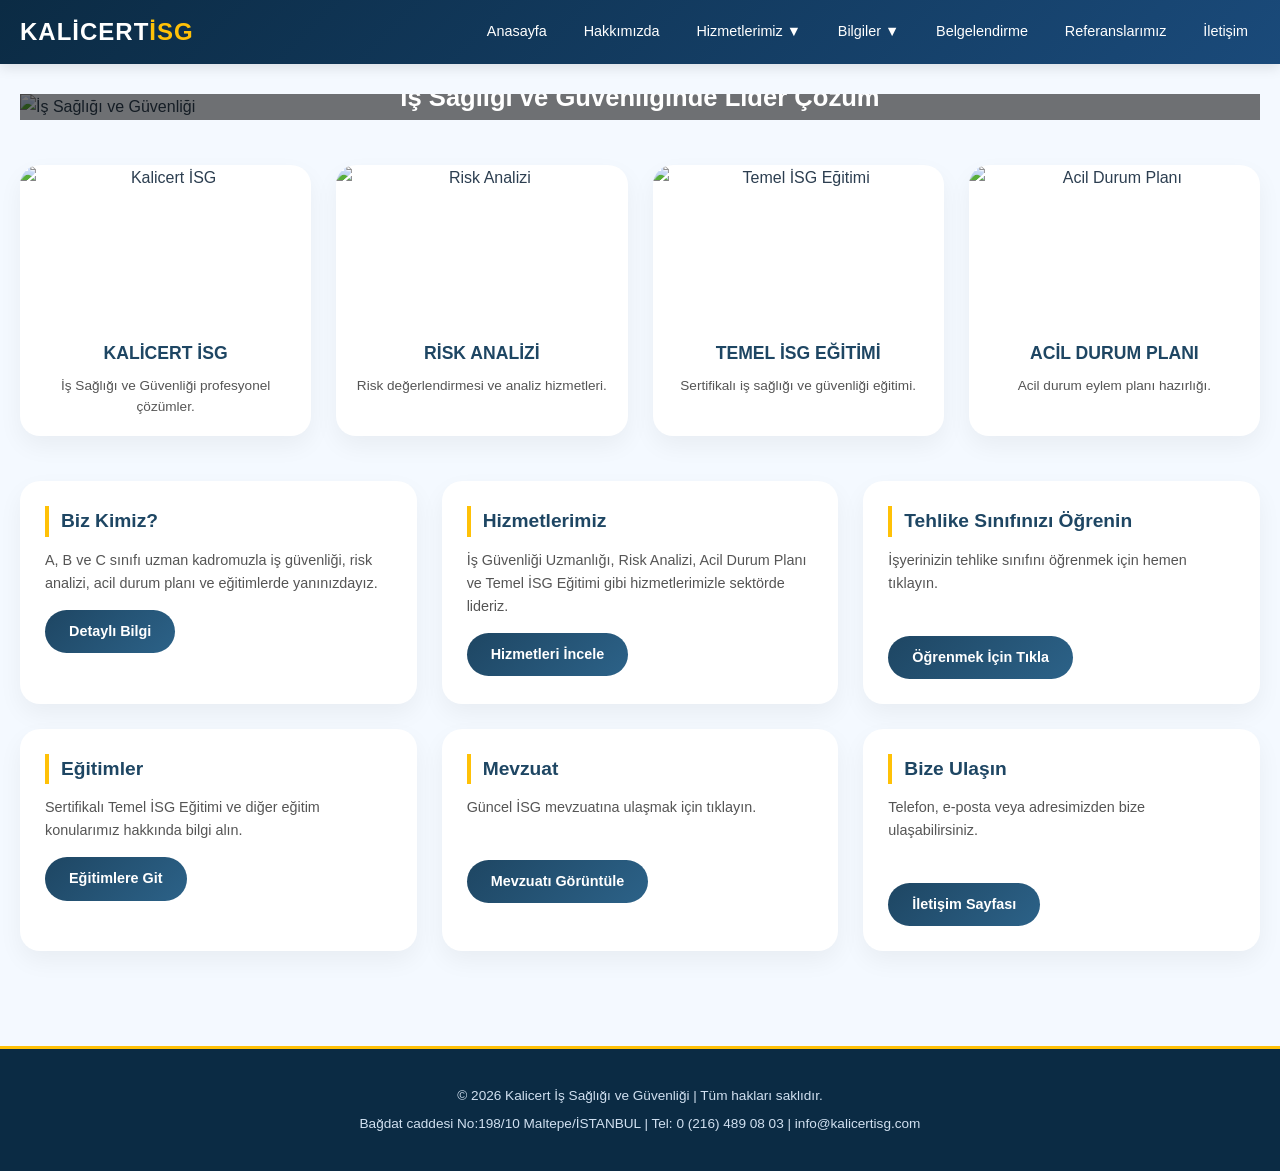
==== index.html @ 81f05bde "Add files via upload" ====
<!DOCTYPE html>
<html lang="tr">
<head>
    <meta charset="UTF-8">
    <meta name="viewport" content="width=device-width, initial-scale=1.0, user-scalable=yes">
    <title>Kalicert İSG | İş Sağlığı ve Güvenliği</title>
    <link rel="stylesheet" href="style.css">
</head>
<body>

<header>
    <div class="container">
        <nav>
            <div class="logo">KALİCERT<span>İSG</span></div>
            <button class="menu-toggle" id="menuToggle">
                <span></span><span></span><span></span>
            </button>
            <ul class="nav-links" id="navLinks">
                <li><a href="index.html">Anasayfa</a></li>
                <li><a href="hakkimizda.html">Hakkımızda</a></li>
                <li class="dropdown">
                    <a href="javascript:void(0)" class="dropdown-btn">Hizmetlerimiz ▼</a>
                    <div class="dropdown-content">
                        <a href="is-guvenligi-uzmani.html">İŞ GÜVENLİĞİ UZMANI</a>
                        <a href="risk-analizi.html">RİSK ANALİZİ & DEĞ.</a>
                        <a href="acil-durum.html">ACİL DURUM EYLEM PLANI</a>
                        <a href="temel-isg-egitimi.html">TEMEL İSG EĞİTİMİ</a>
                    </div>
                </li>
                <li class="dropdown">
                    <a href="javascript:void(0)" class="dropdown-btn">Bilgiler ▼</a>
                    <div class="dropdown-content">
                        <a href="tehlike-sinifi.html">TEHLİKE SINIFINIZI ÖĞRENİN</a>
                        <a href="mevzuat.html">MEVZUAT</a>
                        <a href="calisma-suresi.html">ÇALIŞMA SÜRESİ HES.</a>
                    </div>
                </li>
                <li><a href="belgelendirme.html">Belgelendirme</a></li>
                <li><a href="referanslar.html">Referanslarımız</a></li>
                <li><a href="iletisim.html">İletişim</a></li>
            </ul>
        </nav>
    </div>
</header>

<main>
    <div class="container">
        <!-- SLIDER -->
        <div class="slider-container">
            <div class="slider" id="slider">
                <div class="slide">
                    <img src="images/anasayfa_lider.jpg" alt="İş Sağlığı ve Güvenliği">
                    <div class="slide-content">
                        <h2>İş Sağlığı ve Güvenliğinde Lider Çözüm</h2>
                        <p>Profesyonel kadro ile işyerinizi güvence altına alın</p>
                    </div>
                </div>
                <div class="slide">
                    <img src="images/anasayfa_analiz.jpg" alt="Risk Analizi">
                    <div class="slide-content">
                        <h2>Risk Analizi ve Değerlendirmesi</h2>
                        <p>Tehlikeleri önceden tespit edin, riskleri yönetin</p>
                    </div>
                </div>
                <div class="slide">
                    <img src="images/anasayfa_sertifika.jpg" alt="Temel İSG Eğitimi">
                    <div class="slide-content">
                        <h2>Sertifikalı Temel İSG Eğitimi</h2>
                        <p>Çalışanlarınızı bilinçlendirin, kazaları önleyin</p>
                    </div>
                </div>
                <div class="slide">
                    <img src="images/anasayfa_acil.jpg" alt="Acil Durum Planı">
                    <div class="slide-content">
                        <h2>Acil Durum Eylem Planı</h2>
                        <p>Her türlü acil duruma hazırlıklı olun</p>
                    </div>
                </div>
            </div>
        </div>

        <!-- 4 Büyük Kart -->
        <div class="hero-cards">
            <div class="card" onclick="location.href='hizmetlerimiz.html'">
                <div class="card-img"><img src="images/kart-hizmetler.png" alt="Kalicert İSG"></div>
                <h3>KALİCERT İSG</h3>
                <p>İş Sağlığı ve Güvenliği profesyonel çözümler.</p>
            </div>
            <div class="card" onclick="location.href='risk-analizi.html'">
                <div class="card-img"><img src="images/risk.png" alt="Risk Analizi"></div>
                <h3>RİSK ANALİZİ</h3>
                <p>Risk değerlendirmesi ve analiz hizmetleri.</p>
            </div>
            <div class="card" onclick="location.href='temel-isg-egitimi.html'">
                <div class="card-img"><img src="images/egitim2.png" alt="Temel İSG Eğitimi"></div>
                <h3>TEMEL İSG EĞİTİMİ</h3>
                <p>Sertifikalı iş sağlığı ve güvenliği eğitimi.</p>
            </div>
            <div class="card" onclick="location.href='acil-durum.html'">
                <div class="card-img"><img src="images/acil2.png" alt="Acil Durum Planı"></div>
                <h3>ACİL DURUM PLANI</h3>
                <p>Acil durum eylem planı hazırlığı.</p>
            </div>
        </div>

        <!-- Alt Bilgi Blokları -->
        <div class="info-blocks">
            <div class="block"><h3>Biz Kimiz?</h3><p>A, B ve C sınıfı uzman kadromuzla iş güvenliği, risk analizi, acil durum planı ve eğitimlerde yanınızdayız.</p><a href="hakkimizda.html" class="btn">Detaylı Bilgi</a></div>
            <div class="block"><h3>Hizmetlerimiz</h3><p>İş Güvenliği Uzmanlığı, Risk Analizi, Acil Durum Planı ve Temel İSG Eğitimi gibi hizmetlerimizle sektörde lideriz.</p><a href="hizmetlerimiz.html" class="btn">Hizmetleri İncele</a></div>
            <div class="block"><h3>Tehlike Sınıfınızı Öğrenin</h3><p>İşyerinizin tehlike sınıfını öğrenmek için hemen tıklayın.</p><br><a href="tehlike-sinifi.html" class="btn">Öğrenmek İçin Tıkla</a></div>
            <div class="block"><h3>Eğitimler</h3><p>Sertifikalı Temel İSG Eğitimi ve diğer eğitim konularımız hakkında bilgi alın.</p><a href="temel-isg-egitimi.html" class="btn">Eğitimlere Git</a></div>
            <div class="block"><h3>Mevzuat</h3><p>Güncel İSG mevzuatına ulaşmak için tıklayın.</p><br><a href="mevzuat.html" class="btn">Mevzuatı Görüntüle</a></div>
            <div class="block"><h3>Bize Ulaşın</h3><p>Telefon, e-posta veya adresimizden bize ulaşabilirsiniz.</p><br><a href="iletisim.html" class="btn">İletişim Sayfası</a></div>
        </div>
    </div>
</main>

<footer>
    <div class="container">
        <p>© 2026 Kalicert İş Sağlığı ve Güvenliği | Tüm hakları saklıdır.</p>
        <p>Bağdat caddesi No:198/10 Maltepe/İSTANBUL | Tel: 0 (216) 489 08 03 | info@kalicertisg.com</p>
    </div>
</footer>

<script>
    // Mobil Menü
    const menuToggle = document.getElementById('menuToggle');
    const navLinks = document.getElementById('navLinks');
    const dropdownBtns = document.querySelectorAll('.dropdown-btn');

    menuToggle.addEventListener('click', () => {
        navLinks.classList.toggle('active');
    });

    dropdownBtns.forEach(btn => {
        btn.addEventListener('click', (e) => {
            if (window.innerWidth <= 992) {
                e.preventDefault();
                const parent = btn.parentElement;
                parent.classList.toggle('active');
            }
        });
    });

    // Slider
    let slideIndex = 0;
    const slides = document.querySelectorAll('.slide');
    const totalSlides = slides.length;
    const slider = document.getElementById('slider');

    function showSlide() {
        slideIndex++;
        if (slideIndex >= totalSlides) slideIndex = 0;
        slider.style.transform = `translateX(-${slideIndex * 100}%)`;
    }
    setInterval(showSlide, 4000);
</script>
</body>
</html>
---- style.css ----
/* style.css - Kalicert İSG Profesyonel Tasarım v10 (Taşma Sorunu Çözüldü) */

* {
    margin: 0;
    padding: 0;
    box-sizing: border-box;
}

body {
    font-family: 'Segoe UI', 'Poppins', Tahoma, Geneva, Verdana, sans-serif;
    line-height: 1.6;
    color: #2c3e50;
    background: #f4f9ff;
    display: flex;
    flex-direction: column;
    min-height: 100vh;
    overflow-x: hidden;
    width: 100%;
}

.container {
    max-width: 1300px;
    width: 100%;
    margin: 0 auto;
    padding: 0 20px;
}

/* ==================== HEADER ve MOBİL MENÜ ==================== */
header {
    background: linear-gradient(135deg, #0b2b44 0%, #1a4a7a 100%);
    color: white;
    padding: 0.8rem 0;
    position: sticky;
    top: 0;
    z-index: 1000;
    box-shadow: 0 4px 12px rgba(0,0,0,0.1);
    width: 100%;
}

nav {
    display: flex;
    justify-content: space-between;
    align-items: center;
    flex-wrap: wrap;
    width: 100%;
}

.logo {
    font-size: 1.5rem;
    font-weight: 700;
    letter-spacing: 1px;
}

.logo span {
    color: #ffc107;
}

/* Hamburger Menü Butonu */
.menu-toggle {
    display: none;
    flex-direction: column;
    cursor: pointer;
    background: none;
    border: none;
    padding: 8px;
}

.menu-toggle span {
    width: 28px;
    height: 3px;
    background: white;
    margin: 4px 0;
    transition: 0.3s;
    border-radius: 3px;
}

/* Navigasyon Linkleri */
.nav-links {
    display: flex;
    list-style: none;
    gap: 0.8rem;
    flex-wrap: wrap;
}

.nav-links > li > a {
    color: white;
    text-decoration: none;
    font-weight: 500;
    padding: 6px 12px;
    transition: all 0.3s;
    border-radius: 30px;
    display: inline-block;
    font-size: 0.9rem;
}

.nav-links > li > a:hover {
    background: rgba(255,193,7,0.2);
    color: #ffc107;
}

/* Dropdown Menü */
.dropdown {
    position: relative;
    display: inline-block;
}

.dropdown-content {
    display: none;
    position: absolute;
    background-color: #ffffff;
    min-width: 230px;
    box-shadow: 0 12px 25px rgba(0,0,0,0.15);
    z-index: 1001;
    border-radius: 12px;
    top: 35px;
    left: 0;
    overflow: hidden;
    border: 1px solid #e9ecef;
}

.dropdown-content a {
    color: #1e4663;
    padding: 10px 16px;
    text-decoration: none;
    display: block;
    font-weight: 500;
    font-size: 0.85rem;
    border-bottom: 1px solid #f0f0f0;
    transition: 0.2s;
}

.dropdown-content a:hover {
    background-color: #eef5ff;
    color: #ff8c00;
    padding-left: 22px;
}

.dropdown:hover .dropdown-content {
    display: block;
}

/* ==================== SAYFA HERO - TAŞMA YOK ==================== */
.page-hero {
    position: relative;
    width: 100%;
    margin-bottom: 50px;
    overflow: hidden;
}

.page-hero img {
    width: 100%;
    height: auto;
    display: block;
}

.page-hero .hero-content {
    position: absolute;
    top: 0;
    left: 0;
    right: 0;
    bottom: 0;
    display: flex;
    flex-direction: column;
    justify-content: center;
    align-items: center;
    text-align: center;
    color: white;
    z-index: 2;
    background: rgba(0, 0, 0, 0.6);
    padding: 20px;
    width: 100%;
    height: 100%;
}

.page-hero .hero-content h1 {
    font-size: 2rem;
    margin-bottom: 10px;
    font-weight: 700;
    max-width: 90%;
}

.page-hero .hero-content p {
    font-size: 1rem;
    opacity: 0.95;
    max-width: 80%;
}

/* ==================== ANASAYFA SLIDER - TAŞMA YOK ==================== */
.slider-container {
    position: relative;
    width: 100%;
    margin: 30px 0;
    overflow: hidden;
}

.slider {
    display: flex;
    width: 100%;
    transition: transform 0.5s ease-in-out;
}

.slide {
    min-width: 100%;
    position: relative;
}

.slide img {
    width: 100%;
    height: auto;
    display: block;
}

.slide-content {
    position: absolute;
    top: 0;
    left: 0;
    right: 0;
    bottom: 0;
    display: flex;
    flex-direction: column;
    justify-content: center;
    align-items: center;
    text-align: center;
    color: white;
    z-index: 2;
    background: rgba(0, 0, 0, 0.55);
    padding: 20px;
    width: 100%;
    height: 100%;
}

.slide-content h2 {
    font-size: 1.6rem;
    margin-bottom: 8px;
    max-width: 90%;
}

.slide-content p {
    font-size: 0.95rem;
    max-width: 80%;
}

/* ==================== KARTLAR ==================== */
.card, .service-card, .block, .referans-item, .about-card, .contact-card, .content-box {
    background: white;
    border-radius: 20px;
    box-shadow: 0 10px 25px rgba(0,0,0,0.05);
    transition: transform 0.25s, box-shadow 0.25s;
}

.card:hover, .service-card:hover, .block:hover, .referans-item:hover {
    transform: translateY(-5px);
    box-shadow: 0 20px 30px rgba(0,0,0,0.1);
}

.btn, .btn-small, .submit-btn {
    display: inline-block;
    background: linear-gradient(135deg, #1e4663, #2c6288);
    color: white;
    padding: 10px 24px;
    border-radius: 40px;
    text-decoration: none;
    font-weight: 600;
    font-size: 0.9rem;
    transition: all 0.3s;
    border: none;
    cursor: pointer;
}

.btn:hover, .btn-small:hover, .submit-btn:hover {
    background: #ff8c00;
    color: #1e4663;
    transform: scale(1.02);
}

/* Anasayfa 4'lü Kartlar */
.hero-cards {
    display: flex;
    gap: 25px;
    margin: 45px 0;
    flex-wrap: wrap;
}

.hero-cards .card {
    flex: 1;
    min-width: 210px;
    text-align: center;
    cursor: pointer;
    overflow: hidden;
    padding-bottom: 18px;
}

.card-img img {
    width: 100%;
    height: 160px;
    object-fit: cover;
    display: block;
}

.card h3 {
    margin: 14px 0 8px;
    color: #1e4663;
    font-size: 1.1rem;
}

.card p {
    font-size: 0.85rem;
    padding: 0 12px;
    color: #555;
}

/* Bilgi Blokları */
.info-blocks {
    display: grid;
    grid-template-columns: repeat(auto-fit, minmax(300px, 1fr));
    gap: 25px;
    margin: 45px 0;
}

.block {
    padding: 25px;
}

.block h3 {
    color: #1e4663;
    margin-bottom: 12px;
    border-left: 4px solid #ffc107;
    padding-left: 12px;
    font-size: 1.2rem;
}

.block p {
    color: #555;
    margin-bottom: 15px;
    font-size: 0.9rem;
}

/* Hizmetlerimiz Grid */
.services-grid {
    display: grid;
    grid-template-columns: repeat(auto-fit, minmax(300px, 1fr));
    gap: 30px;
    margin: 45px 0;
}

.service-card {
    padding: 30px;
    text-align: center;
}

.service-card h3 {
    color: #1e4663;
    margin-bottom: 12px;
    font-size: 1.3rem;
}

.service-card p {
    color: #555;
    margin-bottom: 18px;
    font-size: 0.9rem;
}

/* Referanslar Grid */
.referans-grid {
    display: grid;
    grid-template-columns: repeat(auto-fill, minmax(300px, 1fr));
    gap: 20px;
    margin: 45px 0;
}

.referans-item {
    background: white;
    padding: 18px 22px;
    border-radius: 16px;
    text-align: center;
    font-weight: 500;
    box-shadow: 0 5px 15px rgba(0,0,0,0.08);
    border-left: 4px solid #ffc107;
    transition: all 0.3s;
    font-size: 0.9rem;
    min-height: 80px;
    display: flex;
    align-items: center;
    justify-content: center;
}

/* İçerik Kutuları */
.content-box {
    padding: 35px;
    margin: 35px 0;
}

.content-box h2 {
    color: #1e4663;
    margin: 25px 0 12px;
    border-bottom: 2px solid #ffc107;
    padding-bottom: 6px;
    display: inline-block;
    font-size: 1.4rem;
}

.content-box h3 {
    color: #1e4663;
    margin: 18px 0 10px;
    font-size: 1.2rem;
}

.content-box p {
    margin-bottom: 12px;
    color: #444;
    font-size: 0.95rem;
}

.content-box ul {
    margin-left: 22px;
    margin-bottom: 18px;
}

.content-box li {
    margin: 6px 0;
    font-size: 0.92rem;
}

/* ==================== İLETİŞİM SAYFASI ==================== */
.contact-wrapper {
    display: grid;
    grid-template-columns: 1fr 1fr;
    gap: 35px;
    margin: 45px 0;
}

.contact-info, .contact-form {
    background: white;
    padding: 30px;
    border-radius: 20px;
    box-shadow: 0 10px 25px rgba(0,0,0,0.05);
}

.contact-info h3, .contact-form h3 {
    color: #1e4663;
    margin-bottom: 18px;
    font-size: 1.4rem;
}

.contact-info p {
    margin: 12px 0;
    display: flex;
    align-items: center;
    gap: 12px;
    flex-wrap: wrap;
    font-size: 0.95rem;
}

.map-container {
    margin-top: 25px;
    border-radius: 15px;
    overflow: hidden;
}

.map-container iframe {
    width: 100%;
    height: 220px;
    border: 0;
}

/* Form */
.form-group {
    margin-bottom: 18px;
}

.form-group label {
    display: block;
    margin-bottom: 6px;
    font-weight: 600;
    color: #1e4663;
    font-size: 0.9rem;
}

.form-group input, .form-group textarea, .form-group select {
    width: 100%;
    padding: 12px 14px;
    border: 2px solid #e0e0e0;
    border-radius: 12px;
    font-family: inherit;
    font-size: 0.9rem;
    transition: border 0.3s;
}

.form-group input:focus, .form-group textarea:focus, .form-group select:focus {
    outline: none;
    border-color: #ff8c00;
}

.submit-btn {
    width: 100%;
    padding: 14px;
    font-size: 1rem;
}

.alert-info {
    background: #e3f2fd;
    color: #0b5e7c;
    padding: 12px;
    border-radius: 10px;
    margin-bottom: 20px;
    text-align: center;
    border-left: 4px solid #0288d1;
    font-size: 0.9rem;
}

/* ==================== FOOTER ==================== */
main {
    flex: 1;
}

footer {
    background: #0b2b44;
    color: #d1e0f0;
    text-align: center;
    padding: 30px 20px;
    margin-top: 50px;
    font-size: 0.85rem;
    border-top: 3px solid #ffc107;
    width: 100%;
}

footer p {
    margin: 6px 0;
}

/* ==================== MOBİL RESPONSIVE ==================== */
@media (max-width: 992px) {
    .menu-toggle {
        display: flex;
    }
    
    .nav-links {
        display: none;
        width: 100%;
        flex-direction: column;
        gap: 10px;
        margin-top: 15px;
        padding: 15px 0;
        border-top: 1px solid rgba(255,255,255,0.2);
    }
    
    .nav-links.active {
        display: flex;
    }
    
    .nav-links li {
        width: 100%;
        text-align: center;
    }
    
    .nav-links li a {
        display: block;
        padding: 10px;
    }
    
    .dropdown {
        width: 100%;
    }
    
    .dropdown-content {
        position: static;
        width: 100%;
        display: none;
        background: #1a4a7a;
        margin-top: 5px;
    }
    
    .dropdown-content a {
        color: white;
        background: #0b2b44;
    }
    
    .dropdown-content a:hover {
        background: #ffc107;
        color: #0b2b44;
    }
    
    .dropdown.active .dropdown-content {
        display: block;
    }
    
    .contact-wrapper {
        grid-template-columns: 1fr;
    }
    
    .page-hero .hero-content h1 {
        font-size: 1.5rem;
    }
    
    .page-hero .hero-content p {
        font-size: 0.85rem;
    }
    
    .slide-content h2 {
        font-size: 1.3rem;
    }
    
    .slide-content p {
        font-size: 0.8rem;
    }
}

@media (max-width: 768px) {
    .container {
        padding: 0 15px;
    }
    
    .hero-cards, .info-blocks {
        flex-direction: column;
        grid-template-columns: 1fr;
    }
    
    .referans-grid {
        grid-template-columns: 1fr;
    }
    
    .services-grid {
        grid-template-columns: 1fr;
    }
    
    .page-hero .hero-content h1 {
        font-size: 1.2rem;
    }
    
    .page-hero .hero-content p {
        font-size: 0.7rem;
        max-width: 95%;
    }
    
    .slide-content h2 {
        font-size: 1rem;
    }
    
    .slide-content p {
        font-size: 0.65rem;
        max-width: 95%;
    }
    
    .block h3 {
        font-size: 1rem;
    }
    
    .block p {
        font-size: 0.85rem;
    }
    
    .content-box {
        padding: 20px;
    }
    
    .content-box h2 {
        font-size: 1.1rem;
    }
    
    .content-box li, .content-box p {
        font-size: 0.85rem;
    }
    
    .contact-info, .contact-form {
        padding: 20px;
    }
    
    .contact-info h3, .contact-form h3 {
        font-size: 1.2rem;
    }
    
    .logo {
        font-size: 1.2rem;
    }
    
    footer {
        padding: 20px;
        font-size: 0.7rem;
    }
}

@media (max-width: 480px) {
    .page-hero .hero-content h1 {
        font-size: 0.9rem;
    }
    
    .page-hero .hero-content p {
        font-size: 0.6rem;
    }
    
    .slide-content h2 {
        font-size: 0.8rem;
    }
    
    .slide-content p {
        font-size: 0.55rem;
    }
    
    .card h3 {
        font-size: 0.9rem;
    }
    
    .service-card h3 {
        font-size: 1rem;
    }
    
    .referans-item {
        font-size: 0.75rem;
        padding: 12px;
    }
}
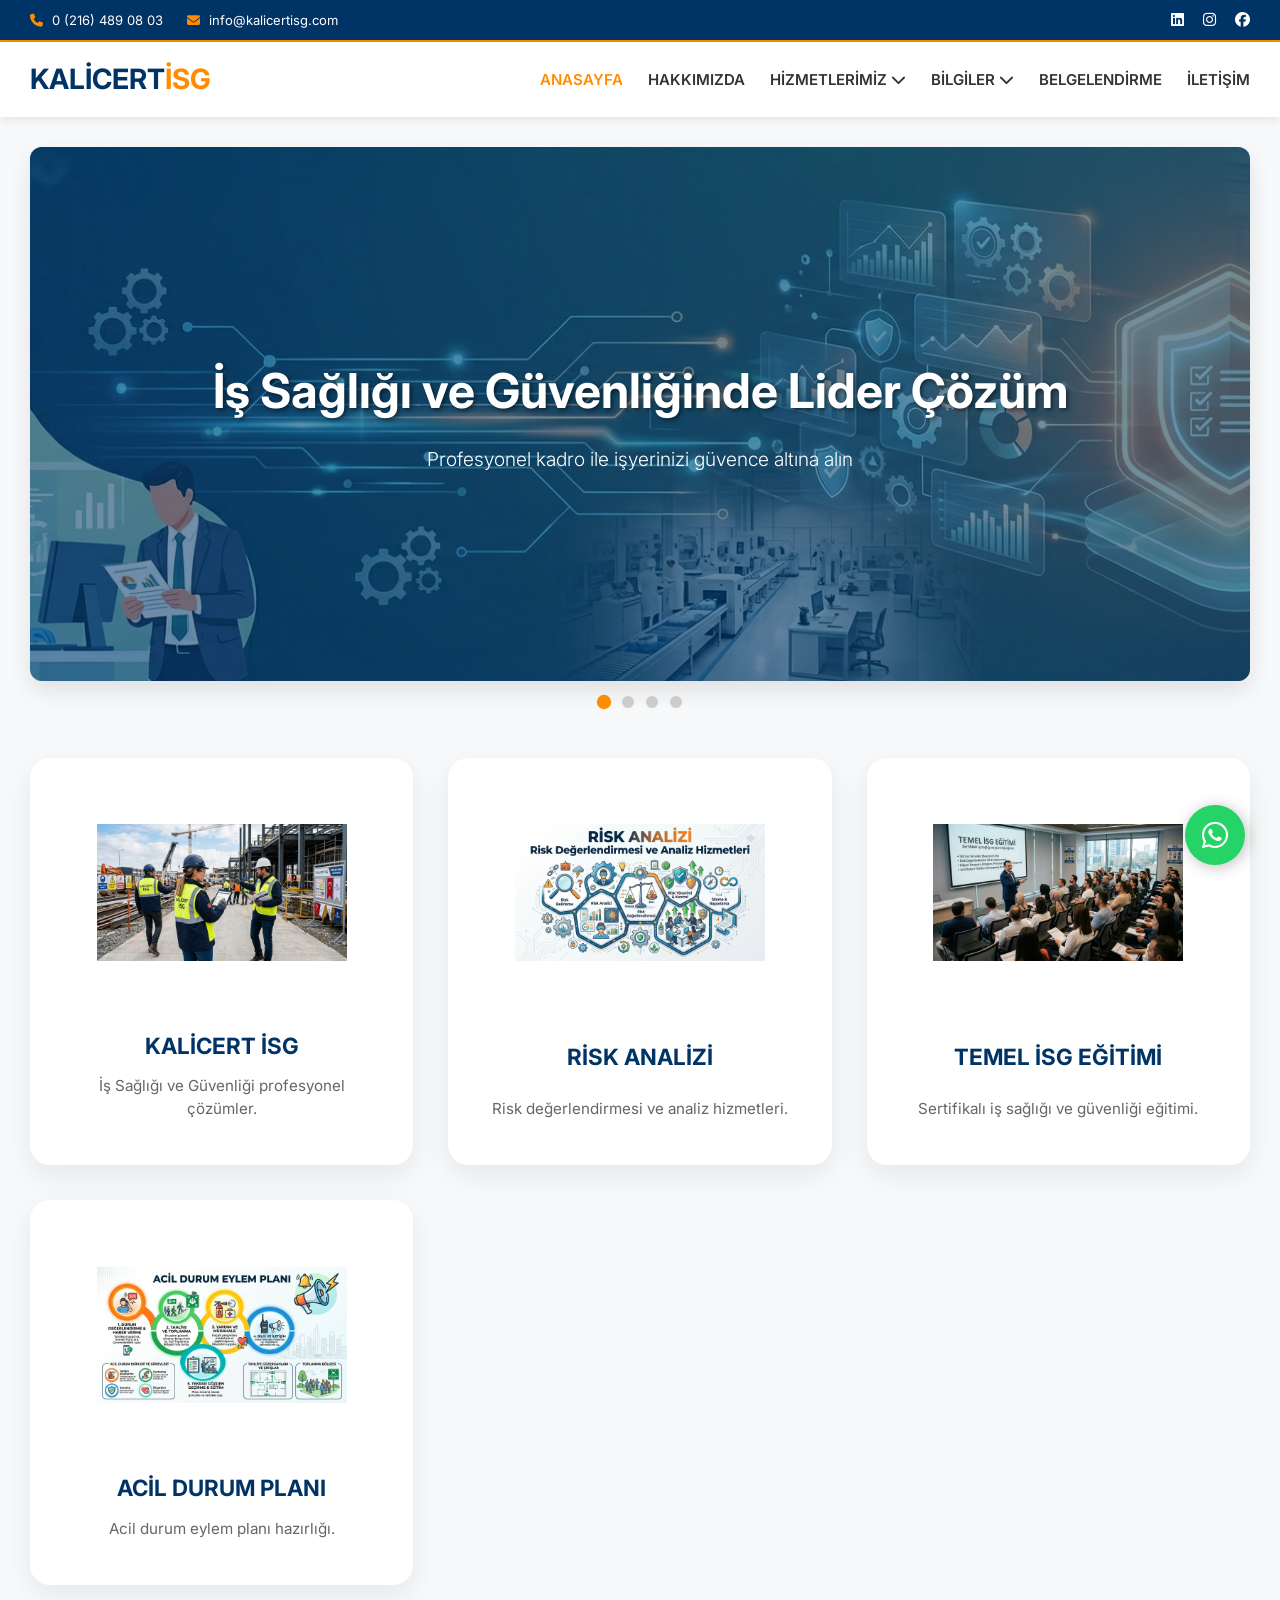
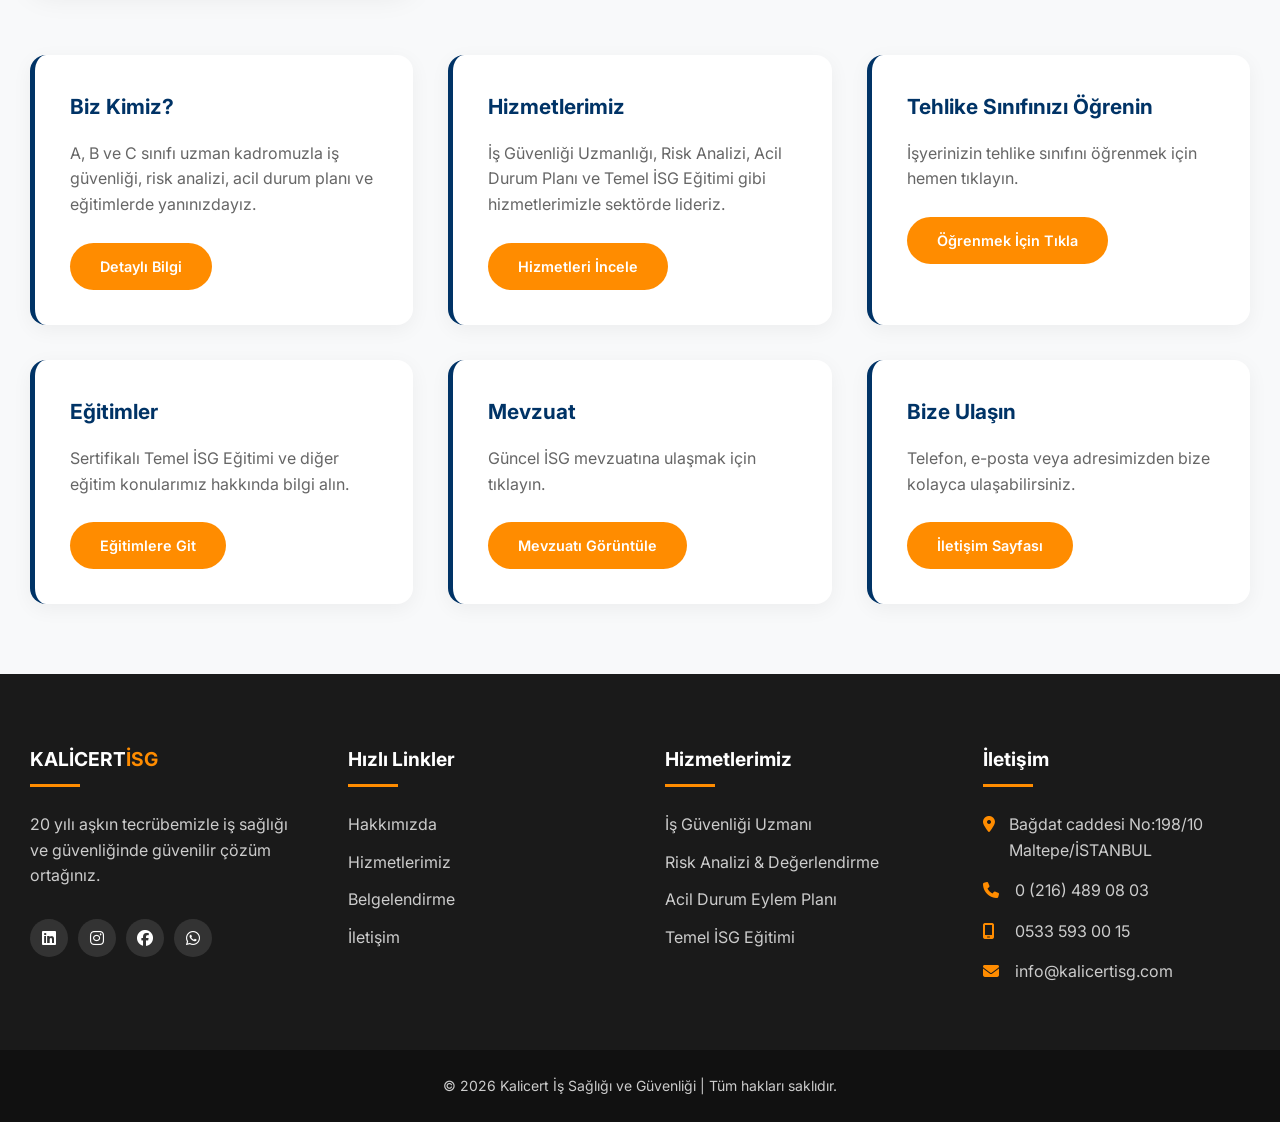
==== commit cf66f709: "Add files via upload" ====
--- a/index.html
+++ b/index.html
@@ -4,39 +4,54 @@
     <meta charset="UTF-8">
     <meta name="viewport" content="width=device-width, initial-scale=1.0, user-scalable=yes">
     <title>Kalicert İSG | İş Sağlığı ve Güvenliği</title>
+    <link rel="stylesheet" href="https://cdnjs.cloudflare.com/ajax/libs/font-awesome/6.4.0/css/all.min.css">
     <link rel="stylesheet" href="style.css">
 </head>
 <body>
 
+<div class="top-bar">
+    <div class="container">
+        <div class="contact-info">
+            <span><i class="fa-solid fa-phone"></i> 0 (216) 489 08 03</span>
+            <span><i class="fa-solid fa-envelope"></i> info@kalicertisg.com</span>
+        </div>
+        <div class="social-icons">
+            <a href="#"><i class="fa-brands fa-linkedin"></i></a>
+            <a href="#"><i class="fa-brands fa-instagram"></i></a>
+            <a href="#"><i class="fa-brands fa-facebook"></i></a>
+        </div>
+    </div>
+</div>
+
 <header>
     <div class="container">
         <nav>
-            <div class="logo">KALİCERT<span>İSG</span></div>
-            <button class="menu-toggle" id="menuToggle">
+            <a href="index.html" class="logo">KALİCERT<span>İSG</span></a>
+            <button class="menu-toggle" id="menuToggle" aria-label="Menüyü Aç/Kapat">
                 <span></span><span></span><span></span>
             </button>
             <ul class="nav-links" id="navLinks">
-                <li><a href="index.html">Anasayfa</a></li>
+                <li><a href="index.html" class="active">Anasayfa</a></li>
                 <li><a href="hakkimizda.html">Hakkımızda</a></li>
                 <li class="dropdown">
-                    <a href="javascript:void(0)" class="dropdown-btn">Hizmetlerimiz ▼</a>
+                    <a href="hizmetlerimiz.html" class="dropdown-btn">Hizmetlerimiz <i class="fa-solid fa-chevron-down"></i></a>
                     <div class="dropdown-content">
-                        <a href="is-guvenligi-uzmani.html">İŞ GÜVENLİĞİ UZMANI</a>
-                        <a href="risk-analizi.html">RİSK ANALİZİ & DEĞ.</a>
-                        <a href="acil-durum.html">ACİL DURUM EYLEM PLANI</a>
-                        <a href="temel-isg-egitimi.html">TEMEL İSG EĞİTİMİ</a>
+                        <a href="hizmetlerimiz.html">Tüm Hizmetlerimiz</a>
+                        <a href="is-guvenligi-uzmani.html">İş Güvenliği Uzmanı</a>
+                        <a href="risk-analizi.html">Risk Analizi & Değ.</a>
+                        <a href="acil-durum.html">Acil Durum Eylem Planı</a>
+                        <a href="temel-isg-egitimi.html">Temel İSG Eğitimi</a>
                     </div>
                 </li>
                 <li class="dropdown">
-                    <a href="javascript:void(0)" class="dropdown-btn">Bilgiler ▼</a>
+                    <a href="javascript:void(0)" class="dropdown-btn">Bilgiler <i class="fa-solid fa-chevron-down"></i></a>
                     <div class="dropdown-content">
-                        <a href="tehlike-sinifi.html">TEHLİKE SINIFINIZI ÖĞRENİN</a>
-                        <a href="mevzuat.html">MEVZUAT</a>
-                        <a href="calisma-suresi.html">ÇALIŞMA SÜRESİ HES.</a>
+                        <a href="tehlike-sinifi.html">Tehlike Sınıfınızı Öğrenin</a>
+                        <a href="mevzuat.html">Mevzuat</a>
+                        <a href="calisma-suresi.html">Çalışma Süresi Hes.</a>
                     </div>
                 </li>
                 <li><a href="belgelendirme.html">Belgelendirme</a></li>
-                <li><a href="referanslar.html">Referanslarımız</a></li>
                 <li><a href="iletisim.html">İletişim</a></li>
             </ul>
         </nav>
@@ -45,115 +60,208 @@
 
 <main>
     <div class="container">
-        <!-- SLIDER -->
-        <div class="slider-container">
-            <div class="slider" id="slider">
-                <div class="slide">
-                    <img src="images/anasayfa_lider.jpg" alt="İş Sağlığı ve Güvenliği">
-                    <div class="slide-content">
-                        <h2>İş Sağlığı ve Güvenliğinde Lider Çözüm</h2>
-                        <p>Profesyonel kadro ile işyerinizi güvence altına alın</p>
+        <!-- SİDEBAR YOK, TAM KAPSAMLI SLIDER -->
+        <div class="slider-wrapper">
+            <div class="slider-container" id="sliderContainer">
+                <div class="slider" id="slider">
+                    <div class="slide">
+                        <img src="images/anasayfa_lider.jpg" alt="İş Sağlığı ve Güvenliği" loading="lazy">
+                        <div class="slide-content">
+                            <h2>İş Sağlığı ve Güvenliğinde Lider Çözüm</h2>
+                            <p>Profesyonel kadro ile işyerinizi güvence altına alın</p>
+                        </div>
+                    </div>
+                    <div class="slide">
+                        <img src="images/anasayfa_analiz.jpg" alt="Risk Analizi" loading="lazy">
+                        <div class="slide-content">
+                            <h2>Risk Analizi ve Değerlendirmesi</h2>
+                            <p>Tehlikeleri önceden tespit edin, riskleri yönetin</p>
+                        </div>
+                    </div>
+                    <div class="slide">
+                        <img src="images/anasayfa_sertifika.jpg" alt="Temel İSG Eğitimi" loading="lazy">
+                        <div class="slide-content">
+                            <h2>Sertifikalı Temel İSG Eğitimi</h2>
+                            <p>Çalışanlarınızı bilinçlendirin, kazaları önleyin</p>
+                        </div>
+                    </div>
+                    <div class="slide">
+                        <img src="images/anasayfa_acil.jpg" alt="Acil Durum Planı" loading="lazy">
+                        <div class="slide-content">
+                            <h2>Acil Durum Eylem Planı</h2>
+                            <p>Her türlü acil duruma hazırlıklı olun</p>
+                        </div>
                     </div>
                 </div>
-                <div class="slide">
-                    <img src="images/anasayfa_analiz.jpg" alt="Risk Analizi">
-                    <div class="slide-content">
-                        <h2>Risk Analizi ve Değerlendirmesi</h2>
-                        <p>Tehlikeleri önceden tespit edin, riskleri yönetin</p>
-                    </div>
-                </div>
-                <div class="slide">
-                    <img src="images/anasayfa_sertifika.jpg" alt="Temel İSG Eğitimi">
-                    <div class="slide-content">
-                        <h2>Sertifikalı Temel İSG Eğitimi</h2>
-                        <p>Çalışanlarınızı bilinçlendirin, kazaları önleyin</p>
-                    </div>
-                </div>
-                <div class="slide">
-                    <img src="images/anasayfa_acil.jpg" alt="Acil Durum Planı">
-                    <div class="slide-content">
-                        <h2>Acil Durum Eylem Planı</h2>
-                        <p>Her türlü acil duruma hazırlıklı olun</p>
-                    </div>
-                </div>
-            </div>
-        </div>
-
-        <!-- 4 Büyük Kart -->
+            </div>
+            <!-- Slider navigasyon noktaları -->
+            <div class="slider-dots" id="sliderDots"></div>
+        </div>
+
+        <!-- HERO CARDS -->
         <div class="hero-cards">
             <div class="card" onclick="location.href='hizmetlerimiz.html'">
-                <div class="card-img"><img src="images/kart-hizmetler.png" alt="Kalicert İSG"></div>
+                <div class="card-img"><img src="images/kart-hizmetler.png" alt="Kalicert İSG" loading="lazy"></div>
                 <h3>KALİCERT İSG</h3>
                 <p>İş Sağlığı ve Güvenliği profesyonel çözümler.</p>
             </div>
             <div class="card" onclick="location.href='risk-analizi.html'">
-                <div class="card-img"><img src="images/risk.png" alt="Risk Analizi"></div>
+                <div class="card-img"><img src="images/risk.png" alt="Risk Analizi" loading="lazy"></div>
                 <h3>RİSK ANALİZİ</h3>
                 <p>Risk değerlendirmesi ve analiz hizmetleri.</p>
             </div>
             <div class="card" onclick="location.href='temel-isg-egitimi.html'">
-                <div class="card-img"><img src="images/egitim2.png" alt="Temel İSG Eğitimi"></div>
+                <div class="card-img"><img src="images/egitim2.png" alt="Temel İSG Eğitimi" loading="lazy"></div>
                 <h3>TEMEL İSG EĞİTİMİ</h3>
                 <p>Sertifikalı iş sağlığı ve güvenliği eğitimi.</p>
             </div>
             <div class="card" onclick="location.href='acil-durum.html'">
-                <div class="card-img"><img src="images/acil2.png" alt="Acil Durum Planı"></div>
+                <div class="card-img"><img src="images/acil2.png" alt="Acil Durum Planı" loading="lazy"></div>
                 <h3>ACİL DURUM PLANI</h3>
                 <p>Acil durum eylem planı hazırlığı.</p>
             </div>
         </div>
 
-        <!-- Alt Bilgi Blokları -->
+        <!-- INFO BLOCKS -->
         <div class="info-blocks">
             <div class="block"><h3>Biz Kimiz?</h3><p>A, B ve C sınıfı uzman kadromuzla iş güvenliği, risk analizi, acil durum planı ve eğitimlerde yanınızdayız.</p><a href="hakkimizda.html" class="btn">Detaylı Bilgi</a></div>
             <div class="block"><h3>Hizmetlerimiz</h3><p>İş Güvenliği Uzmanlığı, Risk Analizi, Acil Durum Planı ve Temel İSG Eğitimi gibi hizmetlerimizle sektörde lideriz.</p><a href="hizmetlerimiz.html" class="btn">Hizmetleri İncele</a></div>
-            <div class="block"><h3>Tehlike Sınıfınızı Öğrenin</h3><p>İşyerinizin tehlike sınıfını öğrenmek için hemen tıklayın.</p><br><a href="tehlike-sinifi.html" class="btn">Öğrenmek İçin Tıkla</a></div>
+            <div class="block"><h3>Tehlike Sınıfınızı Öğrenin</h3><p>İşyerinizin tehlike sınıfını öğrenmek için hemen tıklayın.</p><a href="tehlike-sinifi.html" class="btn">Öğrenmek İçin Tıkla</a></div>
             <div class="block"><h3>Eğitimler</h3><p>Sertifikalı Temel İSG Eğitimi ve diğer eğitim konularımız hakkında bilgi alın.</p><a href="temel-isg-egitimi.html" class="btn">Eğitimlere Git</a></div>
-            <div class="block"><h3>Mevzuat</h3><p>Güncel İSG mevzuatına ulaşmak için tıklayın.</p><br><a href="mevzuat.html" class="btn">Mevzuatı Görüntüle</a></div>
-            <div class="block"><h3>Bize Ulaşın</h3><p>Telefon, e-posta veya adresimizden bize ulaşabilirsiniz.</p><br><a href="iletisim.html" class="btn">İletişim Sayfası</a></div>
+            <div class="block"><h3>Mevzuat</h3><p>Güncel İSG mevzuatına ulaşmak için tıklayın.</p><a href="mevzuat.html" class="btn">Mevzuatı Görüntüle</a></div>
+            <div class="block"><h3>Bize Ulaşın</h3><p>Telefon, e-posta veya adresimizden bize kolayca ulaşabilirsiniz.</p><a href="iletisim.html" class="btn">İletişim Sayfası</a></div>
         </div>
     </div>
 </main>
 
-<footer>
-    <div class="container">
-        <p>© 2026 Kalicert İş Sağlığı ve Güvenliği | Tüm hakları saklıdır.</p>
-        <p>Bağdat caddesi No:198/10 Maltepe/İSTANBUL | Tel: 0 (216) 489 08 03 | info@kalicertisg.com</p>
-    </div>
+<a href="https://wa.me/905335930015" class="whatsapp-float" target="_blank" rel="noopener noreferrer" aria-label="WhatsApp">
+    <i class="fa-brands fa-whatsapp"></i>
+</a>
+
+<footer class="site-footer">
+    <div class="container footer-grid">
+        <div class="footer-col"><h4>KALİCERT<span>İSG</span></h4><p>20 yılı aşkın tecrübemizle iş sağlığı ve güvenliğinde güvenilir çözüm ortağınız.</p><div class="social-icons"><a href="#" aria-label="LinkedIn"><i class="fa-brands fa-linkedin"></i></a><a href="#" aria-label="Instagram"><i class="fa-brands fa-instagram"></i></a><a href="#" aria-label="Facebook"><i class="fa-brands fa-facebook"></i></a><a href="https://wa.me/905335930015" aria-label="WhatsApp"><i class="fa-brands fa-whatsapp"></i></a></div></div>
+        <div class="footer-col"><h4>Hızlı Linkler</h4><ul><li><a href="hakkimizda.html">Hakkımızda</a></li><li><a href="hizmetlerimiz.html">Hizmetlerimiz</a></li><li><a href="belgelendirme.html">Belgelendirme</a></li><li><a href="iletisim.html">İletişim</a></li></ul></div>
+        <div class="footer-col"><h4>Hizmetlerimiz</h4><ul><li><a href="is-guvenligi-uzmani.html">İş Güvenliği Uzmanı</a></li><li><a href="risk-analizi.html">Risk Analizi & Değerlendirme</a></li><li><a href="acil-durum.html">Acil Durum Eylem Planı</a></li><li><a href="temel-isg-egitimi.html">Temel İSG Eğitimi</a></li></ul></div>
+        <div class="footer-col"><h4>İletişim</h4><p><i class="fa-solid fa-location-dot"></i> Bağdat caddesi No:198/10 Maltepe/İSTANBUL</p><p><i class="fa-solid fa-phone"></i> 0 (216) 489 08 03</p><p><i class="fa-solid fa-mobile-screen"></i> 0533 593 00 15</p><p><i class="fa-solid fa-envelope"></i> info@kalicertisg.com</p></div>
+    </div>
+    <div class="footer-bottom"><div class="container"><p>© 2026 Kalicert İş Sağlığı ve Güvenliği | Tüm hakları saklıdır.</p></div></div>
 </footer>
 
 <script>
-    // Mobil Menü
-    const menuToggle = document.getElementById('menuToggle');
-    const navLinks = document.getElementById('navLinks');
-    const dropdownBtns = document.querySelectorAll('.dropdown-btn');
-
-    menuToggle.addEventListener('click', () => {
-        navLinks.classList.toggle('active');
-    });
-
-    dropdownBtns.forEach(btn => {
-        btn.addEventListener('click', (e) => {
-            if (window.innerWidth <= 992) {
-                e.preventDefault();
-                const parent = btn.parentElement;
-                parent.classList.toggle('active');
-            }
+    (function() {
+        // Mobil Menü
+        const menuToggle = document.getElementById('menuToggle');
+        const navLinks = document.getElementById('navLinks');
+        const dropdownBtns = document.querySelectorAll('.dropdown-btn');
+
+        if (menuToggle && navLinks) {
+            menuToggle.addEventListener('click', () => navLinks.classList.toggle('active'));
+        }
+
+        dropdownBtns.forEach(btn => {
+            btn.addEventListener('click', (e) => {
+                if (window.innerWidth <= 992) {
+                    if (btn.getAttribute('href') === 'javascript:void(0)') {
+                        e.preventDefault();
+                    } else if (!btn.parentElement.classList.contains('active')) {
+                        e.preventDefault();
+                    }
+                    btn.parentElement.classList.toggle('active');
+                }
+            });
         });
-    });
-
-    // Slider
-    let slideIndex = 0;
-    const slides = document.querySelectorAll('.slide');
-    const totalSlides = slides.length;
-    const slider = document.getElementById('slider');
-
-    function showSlide() {
-        slideIndex++;
-        if (slideIndex >= totalSlides) slideIndex = 0;
-        slider.style.transform = `translateX(-${slideIndex * 100}%)`;
-    }
-    setInterval(showSlide, 4000);
+
+        // Gelişmiş Slider (Responsive, otomatik geçiş, nokta kontrolleri)
+        const slider = document.getElementById('slider');
+        const slides = document.querySelectorAll('.slide');
+        const dotsContainer = document.getElementById('sliderDots');
+        let currentIndex = 0;
+        let slideInterval;
+        const totalSlides = slides.length;
+
+        if (slider && totalSlides > 0) {
+            // Nokta oluştur
+            function createDots() {
+                if (!dotsContainer) return;
+                dotsContainer.innerHTML = '';
+                for (let i = 0; i < totalSlides; i++) {
+                    const dot = document.createElement('button');
+                    dot.classList.add('slider-dot');
+                    if (i === currentIndex) dot.classList.add('active');
+                    dot.setAttribute('data-index', i);
+                    dot.addEventListener('click', () => goToSlide(i));
+                    dotsContainer.appendChild(dot);
+                }
+            }
+
+            function updateDots() {
+                const dots = document.querySelectorAll('.slider-dot');
+                dots.forEach((dot, idx) => {
+                    if (idx === currentIndex) dot.classList.add('active');
+                    else dot.classList.remove('active');
+                });
+            }
+
+            function goToSlide(index) {
+                if (index < 0) index = 0;
+                if (index >= totalSlides) index = 0;
+                currentIndex = index;
+                slider.style.transform = `translateX(-${currentIndex * 100}%)`;
+                updateDots();
+                resetInterval();
+            }
+
+            function nextSlide() {
+                let newIndex = currentIndex + 1;
+                if (newIndex >= totalSlides) newIndex = 0;
+                goToSlide(newIndex);
+            }
+
+            function resetInterval() {
+                if (slideInterval) clearInterval(slideInterval);
+                slideInterval = setInterval(nextSlide, 4500);
+            }
+
+            createDots();
+            resetInterval();
+
+            // Dokunmatik / mouse ile sürükleme desteği (opsiyonel)
+            let startX = 0;
+            let isDragging = false;
+            const sliderContainer = document.querySelector('.slider-container');
+            if (sliderContainer) {
+                sliderContainer.addEventListener('touchstart', (e) => {
+                    startX = e.touches[0].clientX;
+                    isDragging = true;
+                });
+                sliderContainer.addEventListener('touchend', (e) => {
+                    if (!isDragging) return;
+                    const endX = e.changedTouches[0].clientX;
+                    const diff = startX - endX;
+                    if (Math.abs(diff) > 50) {
+                        if (diff > 0) nextSlide();
+                        else goToSlide(currentIndex - 1);
+                    }
+                    isDragging = false;
+                });
+                sliderContainer.addEventListener('mousedown', (e) => {
+                    startX = e.clientX;
+                    isDragging = true;
+                    e.preventDefault();
+                });
+                window.addEventListener('mouseup', (e) => {
+                    if (!isDragging) return;
+                    const diff = startX - e.clientX;
+                    if (Math.abs(diff) > 50) {
+                        if (diff > 0) nextSlide();
+                        else goToSlide(currentIndex - 1);
+                    }
+                    isDragging = false;
+                });
+            }
+        }
+    })();
 </script>
 </body>
 </html>
--- a/style.css
+++ b/style.css
@@ -1,711 +1,972 @@
-/* style.css - Kalicert İSG Profesyonel Tasarım v10 (Taşma Sorunu Çözüldü) */
+@import url('https://fonts.googleapis.com/css2?family=Inter:wght@300;400;600;700&display=swap');
+
+:root {
+    --primary-color: #003366;
+    --secondary-color: #ff8c00;
+    --text-color: #333333;
+    --text-light: #666666;
+    --bg-light: #f8f9fa;
+    --white: #ffffff;
+    --transition: all 0.3s ease;
+}
 
 * {
     margin: 0;
     padding: 0;
     box-sizing: border-box;
+    font-family: 'Inter', sans-serif;
 }
 
 body {
-    font-family: 'Segoe UI', 'Poppins', Tahoma, Geneva, Verdana, sans-serif;
     line-height: 1.6;
-    color: #2c3e50;
-    background: #f4f9ff;
-    display: flex;
-    flex-direction: column;
-    min-height: 100vh;
-    overflow-x: hidden;
+    color: var(--text-color);
+    background-color: var(--bg-light);
+}
+
+a {
+    text-decoration: none;
+    color: var(--primary-color);
+    transition: var(--transition);
+}
+
+/* CONTAINER GENİŞLETİLDİ - 1400px */
+.container {
+    max-width: 1400px;
+    margin: 0 auto;
+    padding: 0 30px;
     width: 100%;
 }
 
-.container {
-    max-width: 1300px;
-    width: 100%;
-    margin: 0 auto;
-    padding: 0 20px;
-}
-
-/* ==================== HEADER ve MOBİL MENÜ ==================== */
-header {
-    background: linear-gradient(135deg, #0b2b44 0%, #1a4a7a 100%);
-    color: white;
-    padding: 0.8rem 0;
-    position: sticky;
-    top: 0;
-    z-index: 1000;
-    box-shadow: 0 4px 12px rgba(0,0,0,0.1);
-    width: 100%;
-}
-
-nav {
+/* TÜM RESİMLER */
+img {
+    max-width: 100%;
+    height: auto;
+    display: block;
+}
+
+/* ========== TOP BAR ========== */
+.top-bar {
+    background-color: var(--primary-color);
+    color: var(--white);
+    padding: 8px 0;
+    font-size: 13px;
+    border-bottom: 2px solid var(--secondary-color);
+}
+
+.top-bar .container {
     display: flex;
     justify-content: space-between;
     align-items: center;
     flex-wrap: wrap;
+}
+
+.top-bar .contact-info span {
+    margin-right: 20px;
+    display: inline-block;
+    color: var(--white);
+}
+
+.top-bar .contact-info i {
+    color: var(--secondary-color);
+    margin-right: 5px;
+}
+
+.top-bar .social-icons a {
+    color: var(--white);
+    margin-left: 15px;
+    font-size: 15px;
+}
+
+.top-bar .social-icons a:hover {
+    color: var(--secondary-color);
+}
+
+/* ========== HEADER ========== */
+header {
+    background: var(--white);
+    box-shadow: 0 2px 10px rgba(0,0,0,0.1);
+    position: sticky;
+    top: 0;
+    z-index: 1000;
+}
+
+header nav {
+    display: flex;
+    justify-content: space-between;
+    align-items: center;
     width: 100%;
+    padding: 15px 0;
 }
 
 .logo {
-    font-size: 1.5rem;
+    font-size: 28px;
     font-weight: 700;
-    letter-spacing: 1px;
+    color: var(--primary-color);
 }
 
 .logo span {
-    color: #ffc107;
-}
-
-/* Hamburger Menü Butonu */
-.menu-toggle {
-    display: none;
-    flex-direction: column;
-    cursor: pointer;
-    background: none;
-    border: none;
-    padding: 8px;
-}
-
-.menu-toggle span {
-    width: 28px;
-    height: 3px;
-    background: white;
-    margin: 4px 0;
-    transition: 0.3s;
-    border-radius: 3px;
-}
-
-/* Navigasyon Linkleri */
+    color: var(--secondary-color);
+}
+
 .nav-links {
     display: flex;
     list-style: none;
-    gap: 0.8rem;
-    flex-wrap: wrap;
-}
-
-.nav-links > li > a {
-    color: white;
-    text-decoration: none;
-    font-weight: 500;
-    padding: 6px 12px;
-    transition: all 0.3s;
-    border-radius: 30px;
-    display: inline-block;
-    font-size: 0.9rem;
-}
-
-.nav-links > li > a:hover {
-    background: rgba(255,193,7,0.2);
-    color: #ffc107;
-}
-
-/* Dropdown Menü */
-.dropdown {
+    align-items: center;
+}
+
+.nav-links li {
     position: relative;
-    display: inline-block;
-}
-
+    margin-left: 25px;
+}
+
+.nav-links a {
+    font-weight: 600;
+    font-size: 15px;
+    color: var(--text-color);
+    text-transform: uppercase;
+}
+
+.nav-links a:hover,
+.nav-links a.active {
+    color: var(--secondary-color);
+}
+
+/* DROPDOWN */
 .dropdown-content {
     display: none;
     position: absolute;
-    background-color: #ffffff;
-    min-width: 230px;
-    box-shadow: 0 12px 25px rgba(0,0,0,0.15);
-    z-index: 1001;
-    border-radius: 12px;
-    top: 35px;
+    top: 100%;
     left: 0;
-    overflow: hidden;
-    border: 1px solid #e9ecef;
+    background-color: var(--white);
+    min-width: 240px;
+    box-shadow: 0 8px 16px rgba(0,0,0,0.1);
+    border-top: 3px solid var(--secondary-color);
+    z-index: 1;
 }
 
 .dropdown-content a {
-    color: #1e4663;
-    padding: 10px 16px;
-    text-decoration: none;
+    color: var(--text-color);
+    padding: 12px 16px;
     display: block;
-    font-weight: 500;
-    font-size: 0.85rem;
-    border-bottom: 1px solid #f0f0f0;
-    transition: 0.2s;
+    font-size: 14px;
+    text-transform: none;
+    border-bottom: 1px solid #eee;
 }
 
 .dropdown-content a:hover {
-    background-color: #eef5ff;
-    color: #ff8c00;
-    padding-left: 22px;
+    background-color: var(--bg-light);
+    color: var(--primary-color);
+    padding-left: 20px;
 }
 
 .dropdown:hover .dropdown-content {
     display: block;
 }
 
-/* ==================== SAYFA HERO - TAŞMA YOK ==================== */
-.page-hero {
+/* MOBILE MENU */
+.menu-toggle {
+    display: none;
+    background: none;
+    border: none;
+    cursor: pointer;
+    flex-direction: column;
+    gap: 5px;
+}
+
+.menu-toggle span {
+    display: block;
+    width: 25px;
+    height: 3px;
+    background-color: var(--primary-color);
+    transition: var(--transition);
+}
+
+/* ========== SLIDER ========== */
+.slider-wrapper {
+    margin: 30px 0;
     position: relative;
+}
+
+.slider-container {
+    overflow: hidden;
+    border-radius: 12px;
+    box-shadow: 0 10px 25px rgba(0,0,0,0.1);
+    aspect-ratio: 16 / 7;
+    max-height: 600px;
+}
+
+.slider {
+    display: flex;
+    height: 100%;
+    transition: transform 0.5s ease-in-out;
+}
+
+.slide {
+    min-width: 100%;
+    position: relative;
+    height: 100%;
+}
+
+.slide img {
     width: 100%;
-    margin-bottom: 50px;
-    overflow: hidden;
-}
-
-.page-hero img {
-    width: 100%;
-    height: auto;
-    display: block;
-}
-
-.page-hero .hero-content {
+    height: 100%;
+    object-fit: cover;
+    object-position: center center;
+}
+
+.slide::after {
+    content: '';
     position: absolute;
     top: 0;
     left: 0;
-    right: 0;
-    bottom: 0;
+    width: 100%;
+    height: 100%;
+    background: rgba(0, 51, 102, 0.55);
+}
+
+.slide-content {
+    position: absolute;
+    top: 50%;
+    left: 50%;
+    transform: translate(-50%, -50%);
+    text-align: center;
+    color: var(--white);
+    z-index: 2;
+    width: 85%;
+}
+
+.slide-content h2 {
+    font-size: clamp(1.5rem, 5vw, 3rem);
+    margin-bottom: 15px;
+    text-shadow: 2px 2px 4px rgba(0,0,0,0.5);
+}
+
+.slide-content p {
+    font-size: clamp(0.9rem, 3vw, 1.2rem);
+    font-weight: 300;
+}
+
+.slider-dots {
+    display: flex;
+    justify-content: center;
+    gap: 12px;
+    margin-top: 15px;
+}
+
+.slider-dot {
+    width: 12px;
+    height: 12px;
+    background-color: #ccc;
+    border-radius: 50%;
+    border: none;
+    cursor: pointer;
+    transition: all 0.2s;
+}
+
+.slider-dot.active {
+    background-color: var(--secondary-color);
+    transform: scale(1.2);
+}
+
+/* ========== HERO CARDS (ANASAYFA) ========== */
+.hero-cards {
+    display: grid;
+    grid-template-columns: repeat(auto-fit, minmax(300px, 1fr));
+    gap: 35px;
+    margin: 50px auto 70px;
+    position: relative;
+    z-index: 10;
+}
+
+.card {
+    background: var(--white);
+    padding: 35px 25px 30px;
+    border-radius: 20px;
+    box-shadow: 0 10px 30px rgba(0,0,0,0.08);
+    text-align: center;
+    transition: var(--transition);
+    cursor: pointer;
+    border-bottom: 4px solid transparent;
     display: flex;
     flex-direction: column;
+    align-items: center;
+    justify-content: space-between;
+}
+
+.card:hover {
+    transform: translateY(-10px);
+    border-bottom-color: var(--secondary-color);
+    box-shadow: 0 25px 40px rgba(0,0,0,0.12);
+}
+
+.card-img {
+    display: flex;
     justify-content: center;
     align-items: center;
+    margin-bottom: 20px;
+    width: 250px;
+    height: 200px;
+    background: transparent;
+}
+
+.card-img img {
+    width: 250px;
+    height: 200px;
+    object-fit: contain;
+    transition: transform 0.2s ease;
+}
+
+.card:hover .card-img img {
+    transform: scale(1.05);
+}
+
+.card h3 {
+    color: var(--primary-color);
+    margin: 15px 0 12px;
+    font-size: 1.4rem;
+    font-weight: 700;
+}
+
+.card p {
+    font-size: 0.95rem;
+    color: var(--text-light);
+    padding: 0 15px;
+    margin-bottom: 10px;
+    line-height: 1.5;
+}
+
+/* ========== SERVICES GRID (HİZMETLERİMİZ SAYFASI) ========== */
+.services-grid {
+    display: grid;
+    grid-template-columns: repeat(auto-fit, minmax(300px, 1fr));
+    gap: 35px;
+    margin: 50px auto 70px;
+    position: relative;
+    z-index: 10;
+}
+
+.service-card {
+    background: var(--white);
+    padding: 35px 25px 30px;
+    border-radius: 20px;
+    box-shadow: 0 10px 30px rgba(0,0,0,0.08);
+    text-align: center;
+    transition: var(--transition);
+    border-bottom: 4px solid transparent;
+    display: flex;
+    flex-direction: column;
+    align-items: center;
+    justify-content: space-between;
+}
+
+.service-card:hover {
+    transform: translateY(-10px);
+    border-bottom-color: var(--secondary-color);
+    box-shadow: 0 25px 40px rgba(0,0,0,0.12);
+}
+
+.service-card i {
+    font-size: 50px;
+    color: var(--secondary-color);
+    margin-bottom: 20px;
+}
+
+.service-card h3 {
+    color: var(--primary-color);
+    margin: 15px 0 12px;
+    font-size: 1.4rem;
+    font-weight: 700;
+}
+
+.service-card p {
+    font-size: 0.95rem;
+    color: var(--text-light);
+    padding: 0 15px;
+    margin-bottom: 20px;
+    line-height: 1.5;
+}
+
+.btn-small {
+    display: inline-block;
+    background: var(--secondary-color);
+    color: var(--white);
+    padding: 10px 25px;
+    border-radius: 50px;
+    font-weight: 600;
+    font-size: 0.85rem;
+    transition: var(--transition);
+    margin-top: 10px;
+}
+
+.btn-small:hover {
+    background: var(--primary-color);
+    transform: translateY(-2px);
+}
+
+/* ========== INFO BLOCKS ========== */
+.info-blocks {
+    display: grid;
+    grid-template-columns: repeat(auto-fit, minmax(320px, 1fr));
+    gap: 35px;
+    margin-bottom: 70px;
+}
+
+.block {
+    background: var(--white);
+    padding: 35px;
+    border-radius: 16px;
+    box-shadow: 0 5px 20px rgba(0,0,0,0.05);
+    border-left: 5px solid var(--primary-color);
+    transition: transform 0.2s;
+}
+
+.block:hover {
+    transform: translateY(-5px);
+    box-shadow: 0 10px 30px rgba(0,0,0,0.1);
+}
+
+.block h3 {
+    margin-bottom: 18px;
+    color: var(--primary-color);
+    font-size: 1.3rem;
+}
+
+.block p {
+    margin-bottom: 25px;
+    color: var(--text-light);
+    line-height: 1.6;
+}
+
+/* ========== BUTTONS ========== */
+.btn,
+.submit-btn {
+    display: inline-block;
+    background: var(--secondary-color);
+    color: var(--white);
+    padding: 12px 30px;
+    border-radius: 50px;
+    font-weight: 600;
+    border: none;
+    cursor: pointer;
+    transition: var(--transition);
+    text-align: center;
+    font-size: 0.9rem;
+}
+
+.btn:hover,
+.submit-btn:hover {
+    background: var(--primary-color);
+    transform: translateY(-2px);
+}
+
+/* ========== FOOTER ========== */
+.site-footer {
+    background: #1a1a1a;
+    color: #ccc;
+    padding: 70px 0 0;
+    margin-top: 50px;
+}
+
+.footer-grid {
+    display: grid;
+    grid-template-columns: repeat(auto-fit, minmax(250px, 1fr));
+    gap: 50px;
+    margin-bottom: 50px;
+}
+
+.footer-col h4 {
+    color: var(--white);
+    font-size: 1.2rem;
+    margin-bottom: 25px;
+    position: relative;
+    padding-bottom: 12px;
+}
+
+.footer-col h4::after {
+    content: '';
+    position: absolute;
+    bottom: 0;
+    left: 0;
+    width: 50px;
+    height: 3px;
+    background: var(--secondary-color);
+}
+
+.footer-col h4 span {
+    color: var(--secondary-color);
+}
+
+.footer-col ul {
+    list-style: none;
+}
+
+.footer-col ul li {
+    margin-bottom: 12px;
+}
+
+.footer-col ul li a {
+    color: #ccc;
+    transition: var(--transition);
+}
+
+.footer-col ul li a:hover {
+    color: var(--secondary-color);
+    padding-left: 8px;
+}
+
+.footer-col p {
+    margin-bottom: 15px;
+    display: flex;
+    align-items: flex-start;
+    gap: 12px;
+}
+
+.footer-col p i {
+    margin-top: 4px;
+    color: var(--secondary-color);
+    width: 20px;
+}
+
+.footer-col .social-icons a {
+    display: inline-block;
+    width: 38px;
+    height: 38px;
+    background: #333;
+    color: var(--white);
+    text-align: center;
+    line-height: 38px;
+    border-radius: 50%;
+    margin-right: 10px;
+    margin-top: 15px;
+    transition: var(--transition);
+}
+
+.footer-col .social-icons a:hover {
+    background: var(--secondary-color);
+    transform: translateY(-3px);
+}
+
+.footer-bottom {
+    background: #111;
+    padding: 25px 0;
+    text-align: center;
+    font-size: 14px;
+}
+
+/* ========== WHATSAPP FLOAT ========== */
+.whatsapp-float {
+    position: fixed;
+    width: 60px;
+    height: 60px;
+    bottom: 35px;
+    right: 35px;
+    background-color: #25d366;
+    color: #FFF;
+    border-radius: 50%;
+    text-align: center;
+    font-size: 30px;
+    line-height: 60px;
+    box-shadow: 2px 2px 15px rgba(0,0,0,0.25);
+    z-index: 100;
+    transition: all 0.2s;
+}
+
+.whatsapp-float:hover {
+    transform: scale(1.1);
+    color: white;
+}
+
+/* ========== SAYFA İÇİ ORTAK STILLER ========== */
+.page-hero {
+    position: relative;
+    height: 45vh;
+    min-height: 300px;
+    overflow: hidden;
+    margin-bottom: 50px;
+    border-radius: 16px;
+}
+
+.page-hero img {
+    width: 100%;
+    height: 100%;
+    object-fit: cover;
+    object-position: center;
+}
+
+.page-hero::after {
+    content: '';
+    position: absolute;
+    top: 0;
+    left: 0;
+    width: 100%;
+    height: 100%;
+    background: rgba(0, 51, 102, 0.7);
+}
+
+.hero-content {
+    position: absolute;
+    top: 50%;
+    left: 50%;
+    transform: translate(-50%, -50%);
     text-align: center;
     color: white;
     z-index: 2;
-    background: rgba(0, 0, 0, 0.6);
-    padding: 20px;
+    width: 90%;
+}
+
+.hero-content h1 {
+    font-size: clamp(2rem, 6vw, 3.2rem);
+    margin-bottom: 15px;
+}
+
+.hero-content p {
+    font-size: clamp(1rem, 3vw, 1.2rem);
+}
+
+.content-box,
+.about-card {
+    background: white;
+    padding: 45px;
+    border-radius: 20px;
+    margin-bottom: 60px;
+    box-shadow: 0 10px 30px rgba(0,0,0,0.05);
+}
+
+.content-box h2,
+.about-card h2 {
+    color: var(--primary-color);
+    margin: 35px 0 20px;
+    border-left: 5px solid var(--secondary-color);
+    padding-left: 20px;
+    font-size: 1.8rem;
+}
+
+.content-box h2:first-child {
+    margin-top: 0;
+}
+
+.content-box h3 {
+    color: var(--primary-color);
+    margin: 25px 0 15px;
+    font-size: 1.4rem;
+}
+
+.content-box ul,
+.about-card ul {
+    margin-left: 25px;
+    margin-top: 15px;
+}
+
+.content-box li {
+    margin-bottom: 10px;
+}
+
+/* ========== İLETİŞİM SAYFASI ========== */
+.contact-wrapper {
+    display: grid;
+    grid-template-columns: 1fr 1fr;
+    gap: 50px;
+    margin-bottom: 60px;
+}
+
+.contact-info-card,
+.contact-form {
+    background: var(--white);
+    padding: 45px;
+    border-radius: 20px;
+    box-shadow: 0 10px 30px rgba(0,0,0,0.05);
+}
+
+.contact-info-card h3,
+.contact-form h3 {
+    color: var(--primary-color);
+    margin-bottom: 30px;
+    font-size: 1.8rem;
+}
+
+.contact-info-card p {
+    margin-bottom: 18px;
+    display: flex;
+    align-items: center;
+    gap: 15px;
+    font-size: 1rem;
+}
+
+.contact-info-card p i {
+    color: var(--secondary-color);
+    font-size: 20px;
+    width: 25px;
+}
+
+.form-group {
+    margin-bottom: 25px;
+}
+
+.form-group label {
+    display: block;
+    margin-bottom: 10px;
+    font-weight: 600;
+    font-size: 0.95rem;
+}
+
+.form-group input,
+.form-group textarea {
     width: 100%;
-    height: 100%;
-}
-
-.page-hero .hero-content h1 {
-    font-size: 2rem;
-    margin-bottom: 10px;
-    font-weight: 700;
-    max-width: 90%;
-}
-
-.page-hero .hero-content p {
+    padding: 14px;
+    border: 1px solid #ddd;
+    border-radius: 10px;
+    font-family: inherit;
     font-size: 1rem;
-    opacity: 0.95;
-    max-width: 80%;
-}
-
-/* ==================== ANASAYFA SLIDER - TAŞMA YOK ==================== */
-.slider-container {
-    position: relative;
+    transition: var(--transition);
+}
+
+.form-group input:focus,
+.form-group textarea:focus {
+    border-color: var(--primary-color);
+    outline: none;
+    box-shadow: 0 0 0 3px rgba(0,51,102,0.1);
+}
+
+.map-container {
+    margin-top: 30px;
+}
+
+.map-container iframe {
     width: 100%;
-    margin: 30px 0;
-    overflow: hidden;
-}
-
-.slider {
-    display: flex;
-    width: 100%;
-    transition: transform 0.5s ease-in-out;
-}
-
-.slide {
-    min-width: 100%;
-    position: relative;
-}
-
-.slide img {
-    width: 100%;
-    height: auto;
-    display: block;
-}
-
-.slide-content {
-    position: absolute;
-    top: 0;
-    left: 0;
-    right: 0;
-    bottom: 0;
-    display: flex;
-    flex-direction: column;
-    justify-content: center;
-    align-items: center;
-    text-align: center;
-    color: white;
-    z-index: 2;
-    background: rgba(0, 0, 0, 0.55);
-    padding: 20px;
-    width: 100%;
-    height: 100%;
-}
-
-.slide-content h2 {
-    font-size: 1.6rem;
-    margin-bottom: 8px;
-    max-width: 90%;
-}
-
-.slide-content p {
-    font-size: 0.95rem;
-    max-width: 80%;
-}
-
-/* ==================== KARTLAR ==================== */
-.card, .service-card, .block, .referans-item, .about-card, .contact-card, .content-box {
-    background: white;
-    border-radius: 20px;
-    box-shadow: 0 10px 25px rgba(0,0,0,0.05);
-    transition: transform 0.25s, box-shadow 0.25s;
-}
-
-.card:hover, .service-card:hover, .block:hover, .referans-item:hover {
-    transform: translateY(-5px);
-    box-shadow: 0 20px 30px rgba(0,0,0,0.1);
-}
-
-.btn, .btn-small, .submit-btn {
-    display: inline-block;
-    background: linear-gradient(135deg, #1e4663, #2c6288);
-    color: white;
-    padding: 10px 24px;
-    border-radius: 40px;
-    text-decoration: none;
-    font-weight: 600;
-    font-size: 0.9rem;
-    transition: all 0.3s;
-    border: none;
-    cursor: pointer;
-}
-
-.btn:hover, .btn-small:hover, .submit-btn:hover {
-    background: #ff8c00;
-    color: #1e4663;
-    transform: scale(1.02);
-}
-
-/* Anasayfa 4'lü Kartlar */
-.hero-cards {
-    display: flex;
-    gap: 25px;
-    margin: 45px 0;
-    flex-wrap: wrap;
-}
-
-.hero-cards .card {
-    flex: 1;
-    min-width: 210px;
-    text-align: center;
-    cursor: pointer;
-    overflow: hidden;
-    padding-bottom: 18px;
-}
-
-.card-img img {
-    width: 100%;
-    height: 160px;
-    object-fit: cover;
-    display: block;
-}
-
-.card h3 {
-    margin: 14px 0 8px;
-    color: #1e4663;
-    font-size: 1.1rem;
-}
-
-.card p {
-    font-size: 0.85rem;
-    padding: 0 12px;
-    color: #555;
-}
-
-/* Bilgi Blokları */
-.info-blocks {
-    display: grid;
-    grid-template-columns: repeat(auto-fit, minmax(300px, 1fr));
-    gap: 25px;
-    margin: 45px 0;
-}
-
-.block {
-    padding: 25px;
-}
-
-.block h3 {
-    color: #1e4663;
-    margin-bottom: 12px;
-    border-left: 4px solid #ffc107;
-    padding-left: 12px;
-    font-size: 1.2rem;
-}
-
-.block p {
-    color: #555;
-    margin-bottom: 15px;
-    font-size: 0.9rem;
-}
-
-/* Hizmetlerimiz Grid */
-.services-grid {
-    display: grid;
-    grid-template-columns: repeat(auto-fit, minmax(300px, 1fr));
-    gap: 30px;
-    margin: 45px 0;
-}
-
-.service-card {
-    padding: 30px;
-    text-align: center;
-}
-
-.service-card h3 {
-    color: #1e4663;
-    margin-bottom: 12px;
-    font-size: 1.3rem;
-}
-
-.service-card p {
-    color: #555;
-    margin-bottom: 18px;
-    font-size: 0.9rem;
-}
-
-/* Referanslar Grid */
+    border-radius: 12px;
+}
+
+/* ========== REFERANSLAR SAYFASI ========== */
 .referans-grid {
     display: grid;
     grid-template-columns: repeat(auto-fill, minmax(300px, 1fr));
-    gap: 20px;
-    margin: 45px 0;
+    gap: 25px;
+    margin: 50px 0;
 }
 
 .referans-item {
-    background: white;
-    padding: 18px 22px;
-    border-radius: 16px;
-    text-align: center;
+    background: var(--white);
+    padding: 20px 25px;
+    border-radius: 12px;
+    box-shadow: 0 3px 10px rgba(0,0,0,0.05);
+    border-left: 4px solid var(--secondary-color);
     font-weight: 500;
-    box-shadow: 0 5px 15px rgba(0,0,0,0.08);
-    border-left: 4px solid #ffc107;
-    transition: all 0.3s;
-    font-size: 0.9rem;
-    min-height: 80px;
-    display: flex;
-    align-items: center;
-    justify-content: center;
-}
-
-/* İçerik Kutuları */
-.content-box {
-    padding: 35px;
-    margin: 35px 0;
-}
-
-.content-box h2 {
-    color: #1e4663;
-    margin: 25px 0 12px;
-    border-bottom: 2px solid #ffc107;
-    padding-bottom: 6px;
-    display: inline-block;
-    font-size: 1.4rem;
-}
-
-.content-box h3 {
-    color: #1e4663;
-    margin: 18px 0 10px;
-    font-size: 1.2rem;
-}
-
-.content-box p {
-    margin-bottom: 12px;
-    color: #444;
-    font-size: 0.95rem;
-}
-
-.content-box ul {
-    margin-left: 22px;
-    margin-bottom: 18px;
-}
-
-.content-box li {
-    margin: 6px 0;
-    font-size: 0.92rem;
-}
-
-/* ==================== İLETİŞİM SAYFASI ==================== */
-.contact-wrapper {
-    display: grid;
-    grid-template-columns: 1fr 1fr;
-    gap: 35px;
-    margin: 45px 0;
-}
-
-.contact-info, .contact-form {
-    background: white;
-    padding: 30px;
-    border-radius: 20px;
-    box-shadow: 0 10px 25px rgba(0,0,0,0.05);
-}
-
-.contact-info h3, .contact-form h3 {
-    color: #1e4663;
-    margin-bottom: 18px;
-    font-size: 1.4rem;
-}
-
-.contact-info p {
-    margin: 12px 0;
-    display: flex;
-    align-items: center;
-    gap: 12px;
-    flex-wrap: wrap;
-    font-size: 0.95rem;
-}
-
-.map-container {
-    margin-top: 25px;
-    border-radius: 15px;
-    overflow: hidden;
-}
-
-.map-container iframe {
-    width: 100%;
-    height: 220px;
-    border: 0;
-}
-
-/* Form */
-.form-group {
-    margin-bottom: 18px;
-}
-
-.form-group label {
-    display: block;
-    margin-bottom: 6px;
-    font-weight: 600;
-    color: #1e4663;
-    font-size: 0.9rem;
-}
-
-.form-group input, .form-group textarea, .form-group select {
-    width: 100%;
-    padding: 12px 14px;
-    border: 2px solid #e0e0e0;
-    border-radius: 12px;
-    font-family: inherit;
-    font-size: 0.9rem;
-    transition: border 0.3s;
-}
-
-.form-group input:focus, .form-group textarea:focus, .form-group select:focus {
-    outline: none;
-    border-color: #ff8c00;
-}
-
-.submit-btn {
-    width: 100%;
-    padding: 14px;
-    font-size: 1rem;
-}
-
-.alert-info {
-    background: #e3f2fd;
-    color: #0b5e7c;
-    padding: 12px;
-    border-radius: 10px;
-    margin-bottom: 20px;
-    text-align: center;
-    border-left: 4px solid #0288d1;
-    font-size: 0.9rem;
-}
-
-/* ==================== FOOTER ==================== */
-main {
-    flex: 1;
-}
-
-footer {
-    background: #0b2b44;
-    color: #d1e0f0;
-    text-align: center;
-    padding: 30px 20px;
-    margin-top: 50px;
-    font-size: 0.85rem;
-    border-top: 3px solid #ffc107;
-    width: 100%;
-}
-
-footer p {
-    margin: 6px 0;
-}
-
-/* ==================== MOBİL RESPONSIVE ==================== */
+    transition: var(--transition);
+}
+
+.referans-item:hover {
+    transform: translateX(8px);
+    box-shadow: 0 8px 20px rgba(0,0,0,0.1);
+}
+
+/* ========== RESPONSIVE ========== */
+@media (max-width: 1200px) {
+    .container {
+        padding: 0 25px;
+    }
+}
+
 @media (max-width: 992px) {
+    .nav-links {
+        display: none;
+        flex-direction: column;
+        width: 100%;
+        position: absolute;
+        top: 100%;
+        left: 0;
+        background: var(--white);
+        box-shadow: 0 10px 15px rgba(0,0,0,0.1);
+        padding: 20px 0;
+        z-index: 999;
+    }
+
+    .nav-links.active {
+        display: flex;
+    }
+
+    .nav-links li {
+        margin: 8px 20px;
+        width: calc(100% - 40px);
+    }
+
     .menu-toggle {
         display: flex;
     }
-    
-    .nav-links {
+
+    .dropdown-content {
+        position: static;
+        box-shadow: none;
+        border: none;
+        padding-left: 20px;
         display: none;
         width: 100%;
-        flex-direction: column;
-        gap: 10px;
-        margin-top: 15px;
-        padding: 15px 0;
-        border-top: 1px solid rgba(255,255,255,0.2);
-    }
-    
-    .nav-links.active {
-        display: flex;
-    }
-    
-    .nav-links li {
-        width: 100%;
-        text-align: center;
-    }
-    
-    .nav-links li a {
-        display: block;
-        padding: 10px;
-    }
-    
-    .dropdown {
-        width: 100%;
-    }
-    
-    .dropdown-content {
-        position: static;
-        width: 100%;
-        display: none;
-        background: #1a4a7a;
-        margin-top: 5px;
-    }
-    
-    .dropdown-content a {
-        color: white;
-        background: #0b2b44;
-    }
-    
-    .dropdown-content a:hover {
-        background: #ffc107;
-        color: #0b2b44;
-    }
-    
+    }
+
     .dropdown.active .dropdown-content {
         display: block;
     }
+
+    .slider-container {
+        aspect-ratio: 16 / 9;
+        max-height: 500px;
+    }
     
+    .hero-cards,
+    .services-grid {
+        gap: 25px;
+    }
+}
+
+@media (max-width: 768px) {
+    .container {
+        padding: 0 20px;
+    }
+    
+    .top-bar .container {
+        justify-content: center;
+        text-align: center;
+        flex-direction: column;
+        gap: 8px;
+    }
+
+    .top-bar .contact-info span {
+        margin: 0 10px;
+    }
+
+    .hero-cards,
+    .services-grid {
+        gap: 25px;
+        margin: 35px auto 50px;
+    }
+
+    .card,
+    .service-card {
+        padding: 25px 20px;
+    }
+
+    .card-img {
+        width: 200px;
+        height: 160px;
+    }
+
+    .card-img img {
+        width: 200px;
+        height: 160px;
+    }
+
+    .card h3,
+    .service-card h3 {
+        font-size: 1.25rem;
+    }
+
+    .card p,
+    .service-card p {
+        font-size: 0.85rem;
+    }
+
+    .info-blocks {
+        gap: 25px;
+        margin-bottom: 50px;
+    }
+
+    .block {
+        padding: 25px;
+    }
+
+    .block h3 {
+        font-size: 1.2rem;
+    }
+
+    .slider-container {
+        aspect-ratio: 4 / 3;
+        max-height: 400px;
+    }
+
+    .slide-content h2 {
+        font-size: 1.3rem;
+    }
+
+    .slide-content p {
+        font-size: 0.8rem;
+    }
+
+    .whatsapp-float {
+        width: 50px;
+        height: 50px;
+        line-height: 50px;
+        font-size: 26px;
+        bottom: 20px;
+        right: 20px;
+    }
+
     .contact-wrapper {
         grid-template-columns: 1fr;
+        gap: 30px;
+    }
+
+    .contact-info-card,
+    .contact-form {
+        padding: 30px;
     }
     
-    .page-hero .hero-content h1 {
+    .content-box,
+    .about-card {
+        padding: 30px;
+    }
+    
+    .content-box h2,
+    .about-card h2 {
         font-size: 1.5rem;
     }
     
-    .page-hero .hero-content p {
+    .service-card i {
+        font-size: 40px;
+    }
+}
+
+@media (max-width: 550px) {
+    .card-img {
+        width: 160px;
+        height: 130px;
+    }
+
+    .card-img img {
+        width: 160px;
+        height: 130px;
+    }
+    
+    .hero-cards,
+    .services-grid {
+        gap: 20px;
+    }
+    
+    .btn,
+    .btn-small,
+    .submit-btn {
+        padding: 10px 25px;
         font-size: 0.85rem;
     }
-    
-    .slide-content h2 {
-        font-size: 1.3rem;
-    }
-    
-    .slide-content p {
-        font-size: 0.8rem;
-    }
-}
-
-@media (max-width: 768px) {
+}
+
+@media (max-width: 480px) {
     .container {
         padding: 0 15px;
     }
-    
-    .hero-cards, .info-blocks {
-        flex-direction: column;
-        grid-template-columns: 1fr;
+
+    .slider-container {
+        border-radius: 10px;
     }
     
     .referans-grid {
         grid-template-columns: 1fr;
     }
     
+    .content-box,
+    .about-card {
+        padding: 20px;
+    }
+    
     .services-grid {
         grid-template-columns: 1fr;
     }
-    
-    .page-hero .hero-content h1 {
-        font-size: 1.2rem;
-    }
-    
-    .page-hero .hero-content p {
-        font-size: 0.7rem;
-        max-width: 95%;
-    }
-    
-    .slide-content h2 {
-        font-size: 1rem;
-    }
-    
-    .slide-content p {
-        font-size: 0.65rem;
-        max-width: 95%;
-    }
-    
-    .block h3 {
-        font-size: 1rem;
-    }
-    
-    .block p {
-        font-size: 0.85rem;
-    }
-    
-    .content-box {
-        padding: 20px;
-    }
-    
-    .content-box h2 {
-        font-size: 1.1rem;
-    }
-    
-    .content-box li, .content-box p {
-        font-size: 0.85rem;
-    }
-    
-    .contact-info, .contact-form {
-        padding: 20px;
-    }
-    
-    .contact-info h3, .contact-form h3 {
-        font-size: 1.2rem;
-    }
-    
-    .logo {
-        font-size: 1.2rem;
-    }
-    
-    footer {
-        padding: 20px;
-        font-size: 0.7rem;
-    }
-}
-
-@media (max-width: 480px) {
-    .page-hero .hero-content h1 {
-        font-size: 0.9rem;
-    }
-    
-    .page-hero .hero-content p {
-        font-size: 0.6rem;
-    }
-    
-    .slide-content h2 {
-        font-size: 0.8rem;
-    }
-    
-    .slide-content p {
-        font-size: 0.55rem;
-    }
-    
-    .card h3 {
-        font-size: 0.9rem;
-    }
-    
-    .service-card h3 {
-        font-size: 1rem;
-    }
-    
-    .referans-item {
-        font-size: 0.75rem;
-        padding: 12px;
-    }
 }
